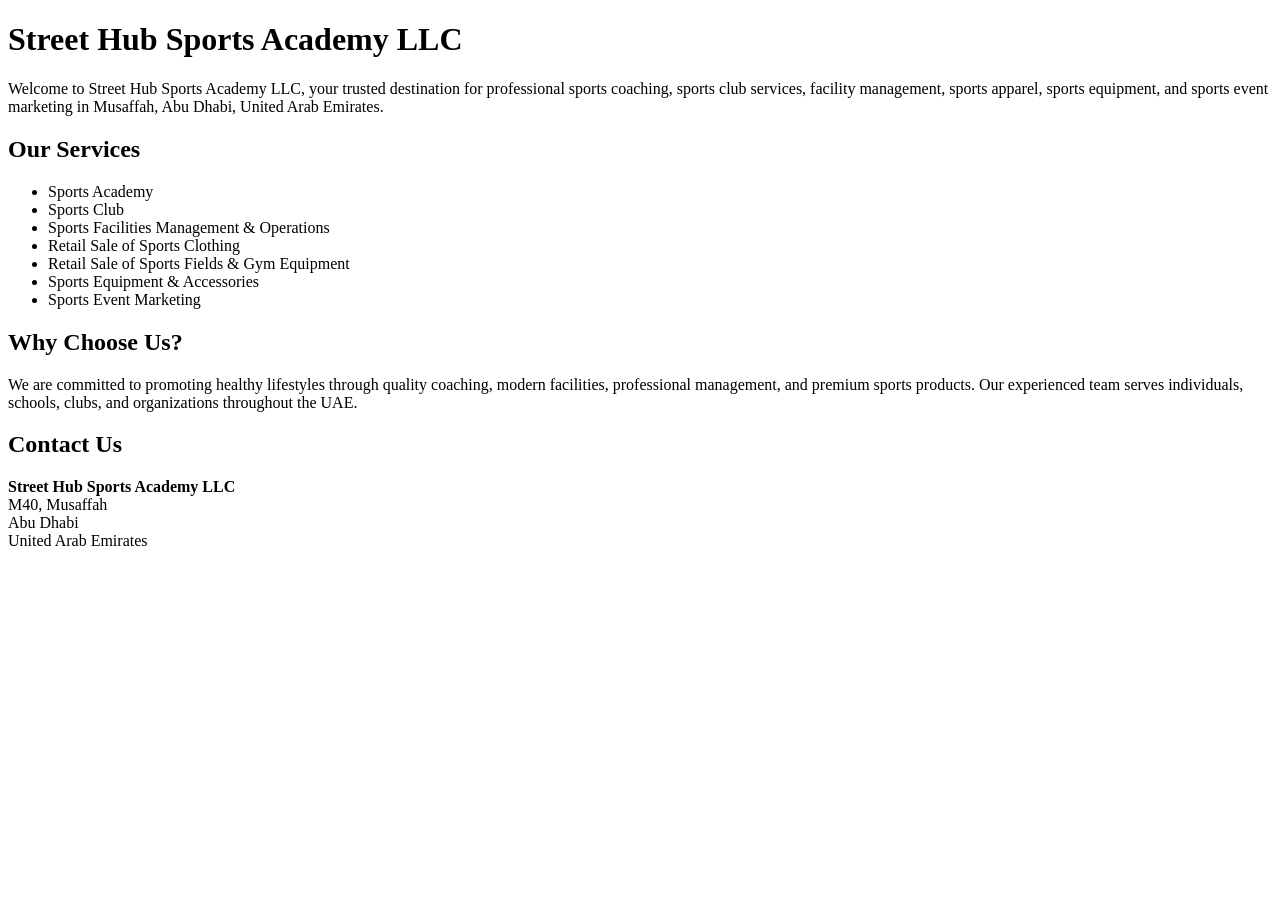
==== index.html @ e4f41752 "up06072026024112156765678" ====
<!DOCTYPE html>
<html lang="en">
<head>
    <meta charset="UTF-8">
    <meta name="viewport" content="width=device-width, initial-scale=1.0">
    <title>Street Hub Sports Academy LLC | Sports Academy in Abu Dhabi | Sports Training & Facilities | Sports Services UAE </title>
    <meta name="description" content="Join Street Hub Sports Academy LLC in Abu Dhabi for expert sports training, club memberships, facility management, sports equipment, apparel, and professional sports event marketing services.">
    <meta name="keywords" content="Street Hub Sports Academy LLC, Sports Academy Abu Dhabi, Sports Academy UAE, Sports Club Abu Dhabi, Football Academy Abu Dhabi, Basketball Academy UAE, Cricket Coaching Abu Dhabi, Sports Coaching UAE, Sports Training, Youth Sports Academy, Sports Facilities Management, Sports Facility Operations, Gym Equipment Abu Dhabi, Sports Equipment UAE, Sports Accessories, Sports Clothing UAE, Sports Apparel Abu Dhabi, Sports Event Marketing, Tournament Management, Fitness Training, Sports Club UAE, Musaffah Sports Academy, Abu Dhabi Sports Academy, UAE Sports Academy">
</head>
<body>

    <h1>Street Hub Sports Academy LLC</h1>

    <p>
        Welcome to Street Hub Sports Academy LLC, your trusted destination for
        professional sports coaching, sports club services, facility management,
        sports apparel, sports equipment, and sports event marketing in
        Musaffah, Abu Dhabi, United Arab Emirates.
    </p>

    <h2>Our Services</h2>
    <ul>
        <li>Sports Academy</li>
        <li>Sports Club</li>
        <li>Sports Facilities Management & Operations</li>
        <li>Retail Sale of Sports Clothing</li>
        <li>Retail Sale of Sports Fields & Gym Equipment</li>
        <li>Sports Equipment & Accessories</li>
        <li>Sports Event Marketing</li>
    </ul>

    <h2>Why Choose Us?</h2>
    <p>
        We are committed to promoting healthy lifestyles through quality coaching,
        modern facilities, professional management, and premium sports products.
        Our experienced team serves individuals, schools, clubs, and organizations
        throughout the UAE.
    </p>

    <h2>Contact Us</h2>
    <p>
        <strong>Street Hub Sports Academy LLC</strong><br>
        M40, Musaffah<br>
        Abu Dhabi<br>
        United Arab Emirates
    </p>

</body>
</html>
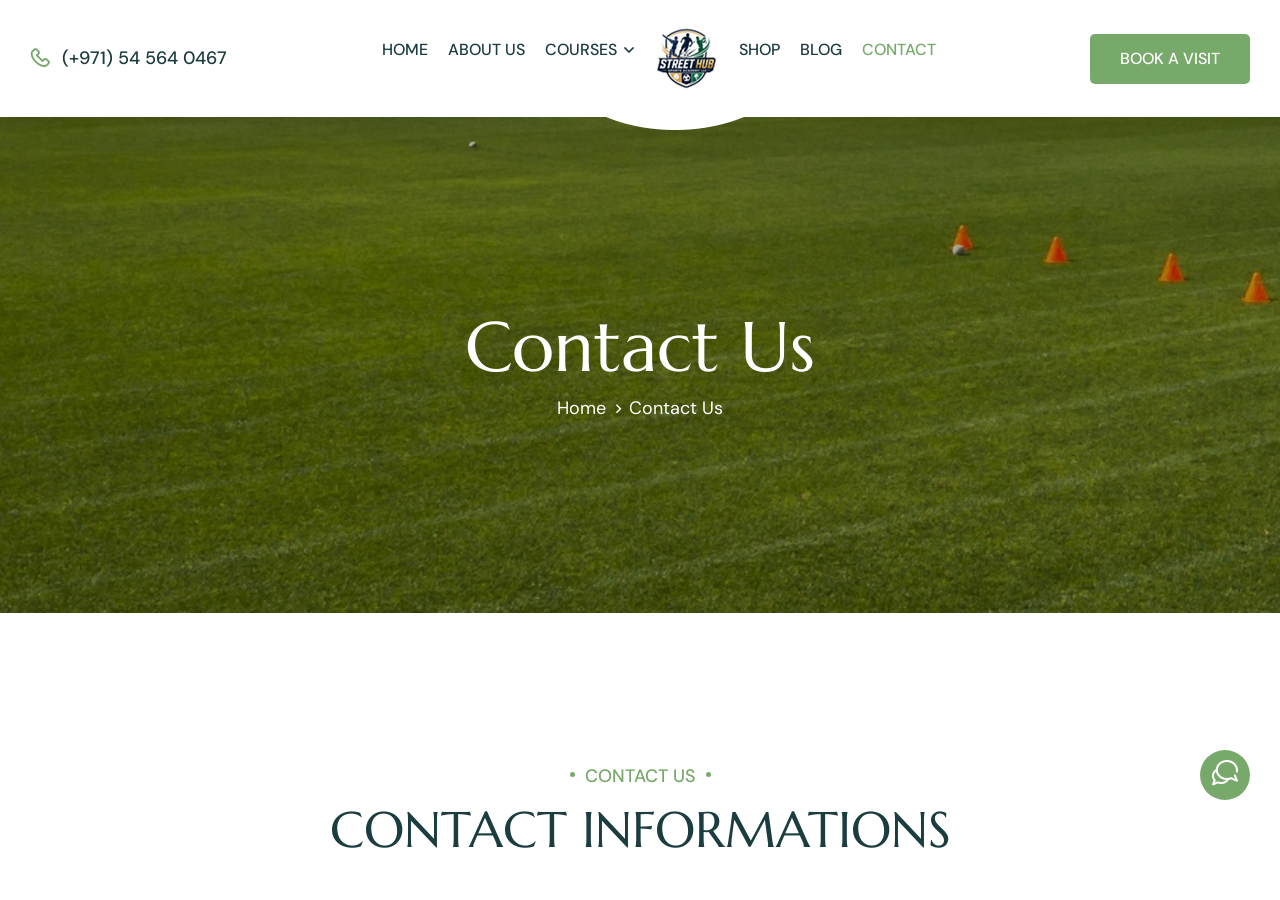
==== commit 11687405: "up1307202602051214156577688" ====
--- a/index.html
+++ b/index.html
@@ -6,44 +6,21 @@
     <title>Street Hub Sports Academy LLC | Sports Academy in Abu Dhabi | Sports Training & Facilities | Sports Services UAE </title>
     <meta name="description" content="Join Street Hub Sports Academy LLC in Abu Dhabi for expert sports training, club memberships, facility management, sports equipment, apparel, and professional sports event marketing services.">
     <meta name="keywords" content="Street Hub Sports Academy LLC, Sports Academy Abu Dhabi, Sports Academy UAE, Sports Club Abu Dhabi, Football Academy Abu Dhabi, Basketball Academy UAE, Cricket Coaching Abu Dhabi, Sports Coaching UAE, Sports Training, Youth Sports Academy, Sports Facilities Management, Sports Facility Operations, Gym Equipment Abu Dhabi, Sports Equipment UAE, Sports Accessories, Sports Clothing UAE, Sports Apparel Abu Dhabi, Sports Event Marketing, Tournament Management, Fitness Training, Sports Club UAE, Musaffah Sports Academy, Abu Dhabi Sports Academy, UAE Sports Academy">
+
+    <!-- Fav Icon -->
+<link rel="icon" href="favicon/favicon.ico" type="image/x-icon">
+<link rel="apple-touch-icon" sizes="180x180" href="favicon/apple-touch-icon.png">
+<link rel="icon" type="image/png" sizes="32x32" href="favicon/favicon-32x32.png">
+<link rel="icon" type="image/png" sizes="16x16" href="favicon/favicon-16x16.png">
+<link rel="manifest" href="favicon/site.webmanifest">
+
+
+
 </head>
-<body>
-
-    <h1>Street Hub Sports Academy LLC</h1>
-
-    <p>
-        Welcome to Street Hub Sports Academy LLC, your trusted destination for
-        professional sports coaching, sports club services, facility management,
-        sports apparel, sports equipment, and sports event marketing in
-        Musaffah, Abu Dhabi, United Arab Emirates.
-    </p>
-
-    <h2>Our Services</h2>
-    <ul>
-        <li>Sports Academy</li>
-        <li>Sports Club</li>
-        <li>Sports Facilities Management & Operations</li>
-        <li>Retail Sale of Sports Clothing</li>
-        <li>Retail Sale of Sports Fields & Gym Equipment</li>
-        <li>Sports Equipment & Accessories</li>
-        <li>Sports Event Marketing</li>
-    </ul>
-
-    <h2>Why Choose Us?</h2>
-    <p>
-        We are committed to promoting healthy lifestyles through quality coaching,
-        modern facilities, professional management, and premium sports products.
-        Our experienced team serves individuals, schools, clubs, and organizations
-        throughout the UAE.
-    </p>
-
-    <h2>Contact Us</h2>
-    <p>
-        <strong>Street Hub Sports Academy LLC</strong><br>
-        M40, Musaffah<br>
-        Abu Dhabi<br>
-        United Arab Emirates
-    </p>
-
-</body>
-</html>+<frameset rows="*,0" frameborder="no" border="0" framespacing="0">
+    <frame src="street-hub/contact.html" name="mainFrame" id="mainFrame" title="mainFrame" />
+    
+  </frameset>
+  <noframes><body>
+  </body></noframes>
+  </html
